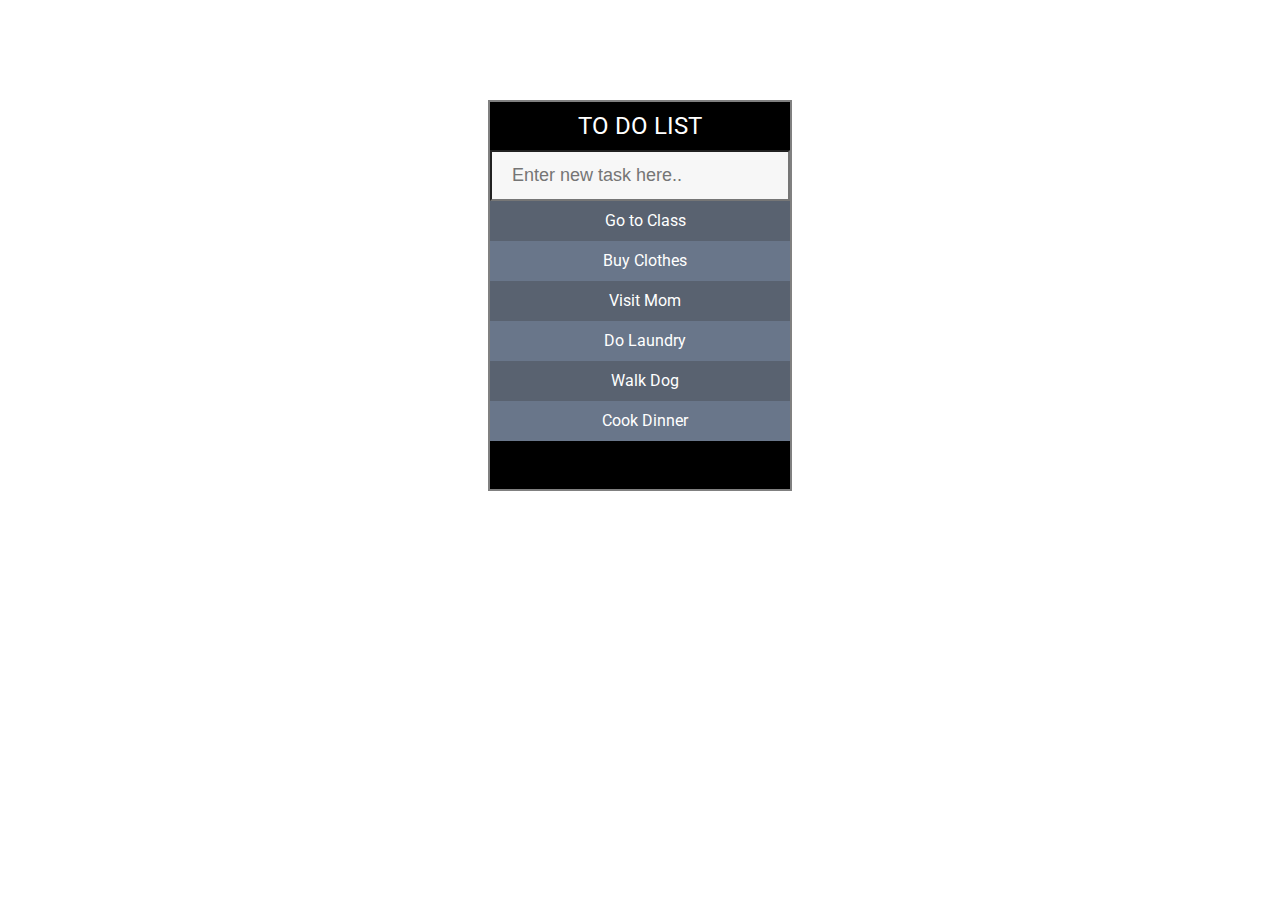
==== todo.html @ 07bbe926 "JS Fix" ====
<!DOCTYPE html>
<html>
  <head>
    <link rel="stylesheet" href="assets/css/todo.css" />
    <link rel="preconnect" href="https://fonts.googleapis.com">
    <link rel="preconnect" href="https://fonts.gstatic.com" crossorigin>
    <link href="https://fonts.googleapis.com/css2?family=Roboto&display=swap" rel="stylesheet">

    <!-- Scripts -->
      <script src="assets/js/todo.js"></script>

    <title>To Do List</title>
  </head>
  <body>
    <div id="container">
      <h1>To Do List</h1>
      <input type="text" placeholder="Enter new task here..">
      <ul>
        <li>Go to Class <span><i class="fas fa-trash"></i></span></li>
        <li>Buy Clothes <span><i class="fas fa-trash"></i></span></li>
        <li>Visit Mom <span><i class="fas fa-trash"></i></span></li>
        <li>Do Laundry <span><i class="fas fa-trash"></i></span></li>
        <li>Walk Dog <span><i class="fas fa-trash"></i></span></li>
        <li>Cook Dinner <span><i class="fas fa-trash"></i></span></li>
      </ul>
      <h1>&nbsp;</h1>
    </div>

  </body>
</html>
---- assets/css/todo.css ----
#container {
  width: 300px;
  margin: 100px auto;
  border: 2px solid grey;
}

.completed {
  color: gray;
  text-decoration: line-through;
}

h1 {
  background: #000000;
  color: white;
  margin: 0;
  padding: 10px 20px 10px 20px;
  text-transform: uppercase;
  font-size: 24px;
  font-weight: normal;
  text-align: center;
}

ul {
  list-style: none;
  margin: 0;
  padding: 0;
}

li {
  text-align: center;
  color: white;
  line-height: 40px;
  background-color: #596270;
  padding-left: 60px;
}

li:nth-child(2n){
  background-color: #69768a;
}

body {
      font-family: 'Roboto', sans-serif;
}

input {
  background-color: #f7f7f7;
  width: 100%;
  padding: 13px 13px 13px 20px;
  color: 2980b9;
  font-size: 18px;
  box-sizing: border-box;
}

input:focus {
  background-color: white;
  border: 3px solid green;
  outline: none;
}

span {
  color: red;
  height: 40px;
  margin: 0 0 0 20px;
  opacity: 0;
  padding: 3px 15px 3px 15px;
  float: right;
  box-sizing: border-box;
  transition: 0.3s linear;
}

li:hover span {
  opacity:1;
}
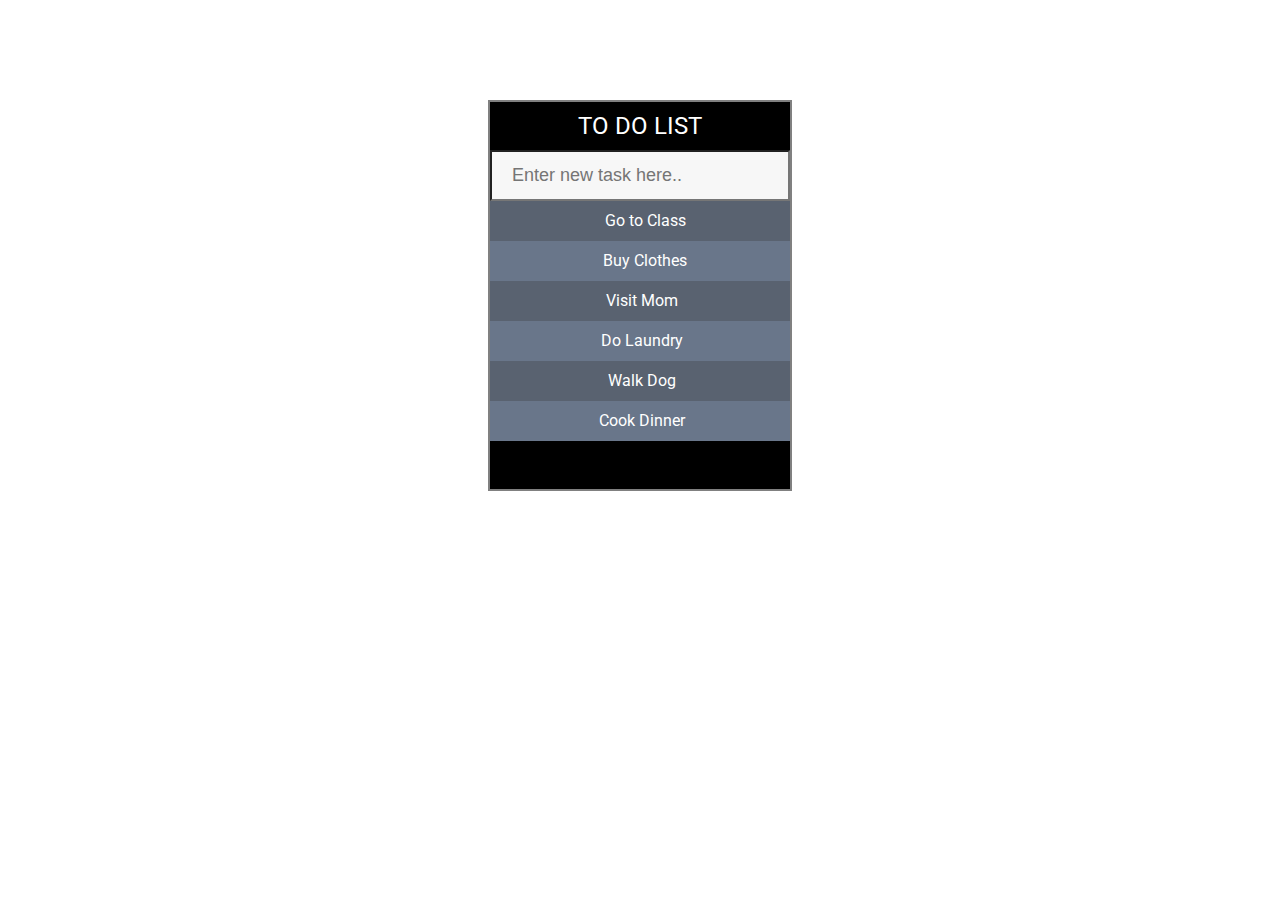
==== commit f4629e81: "Trash Test" ====
--- a/todo.html
+++ b/todo.html
@@ -6,9 +6,6 @@
     <link rel="preconnect" href="https://fonts.gstatic.com" crossorigin>
     <link href="https://fonts.googleapis.com/css2?family=Roboto&display=swap" rel="stylesheet">
 
-    <!-- Scripts -->
-      <script src="assets/js/todo.js"></script>
-
     <title>To Do List</title>
   </head>
   <body>
@@ -16,8 +13,8 @@
       <h1>To Do List</h1>
       <input type="text" placeholder="Enter new task here..">
       <ul>
-        <li>Go to Class <span><i class="fas fa-trash"></i></span></li>
-        <li>Buy Clothes <span><i class="fas fa-trash"></i></span></li>
+        <li>Go to Class <span class="icon trash"></span></li>
+        <li>Buy Clothes <span class="icon trash"></span></li>
         <li>Visit Mom <span><i class="fas fa-trash"></i></span></li>
         <li>Do Laundry <span><i class="fas fa-trash"></i></span></li>
         <li>Walk Dog <span><i class="fas fa-trash"></i></span></li>
@@ -26,5 +23,9 @@
       <h1>&nbsp;</h1>
     </div>
 
+    <!-- Scripts -->
+     <script src="assets/js/jquery.min.js"></script>
+     <script src="assets/js/todo.js"></script>
+
   </body>
 </html>
--- a/assets/css/todo.css
+++ b/assets/css/todo.css
@@ -1,3 +1,5 @@
+@import url(font-awesome.min.css);
+
 #container {
   width: 300px;
   margin: 100px auto;
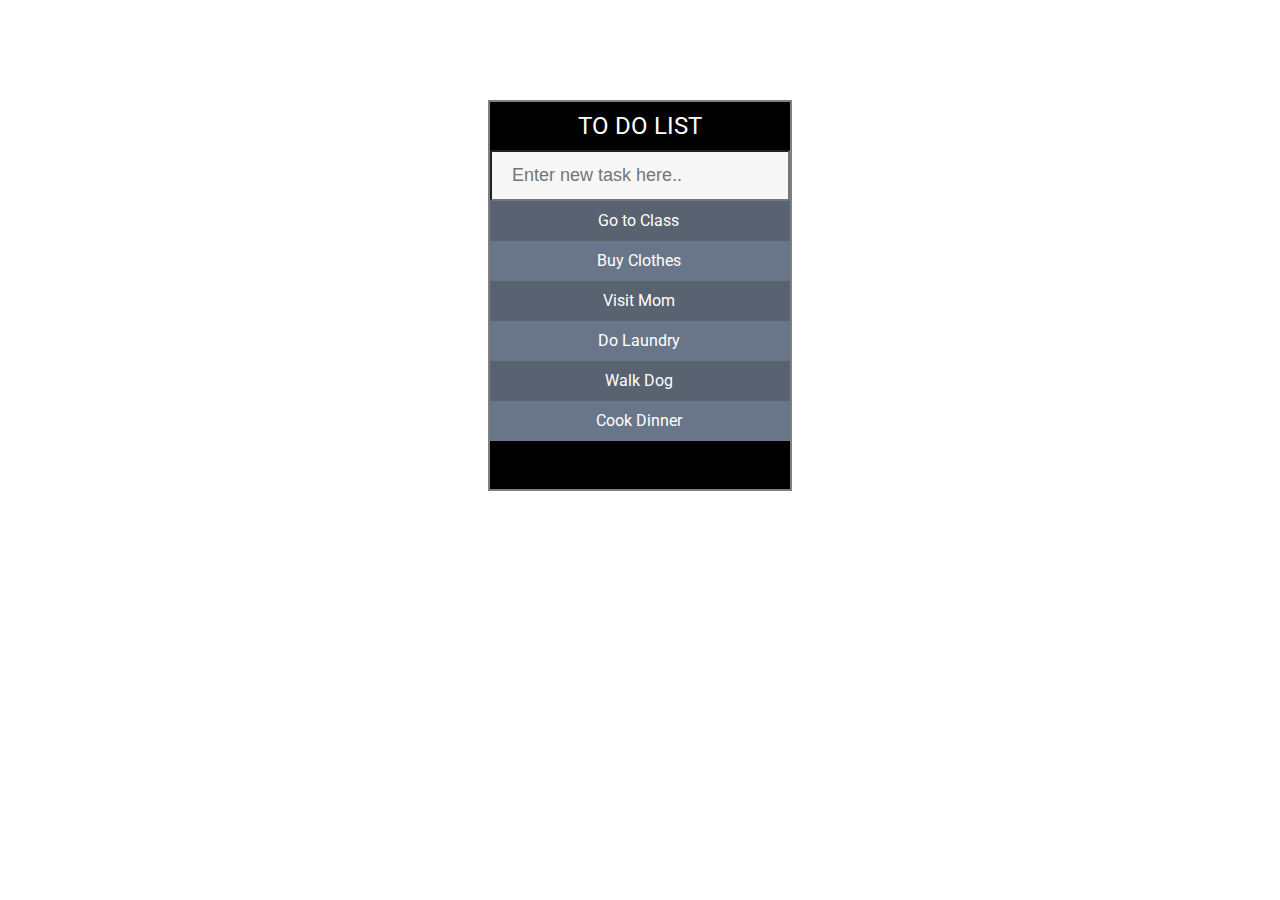
==== commit 90b69356: "Trash Test 2" ====
--- a/todo.html
+++ b/todo.html
@@ -13,12 +13,12 @@
       <h1>To Do List</h1>
       <input type="text" placeholder="Enter new task here..">
       <ul>
-        <li>Go to Class <span class="icon trash"></span></li>
-        <li>Buy Clothes <span class="icon trash"></span></li>
-        <li>Visit Mom <span><i class="fas fa-trash"></i></span></li>
-        <li>Do Laundry <span><i class="fas fa-trash"></i></span></li>
-        <li>Walk Dog <span><i class="fas fa-trash"></i></span></li>
-        <li>Cook Dinner <span><i class="fas fa-trash"></i></span></li>
+        <li>Go to Class <span><i class="fa fa-trash"></i></span></li>
+        <li>Buy Clothes <span><i class="fa fa-trash"></i></span></li>
+        <li>Visit Mom <span><i class="fa fa-trash"></i></span></li>
+        <li>Do Laundry <span><i class="fa fa-trash"></i></span></li>
+        <li>Walk Dog <span><i class="fa fa-trash"></i></span></li>
+        <li>Cook Dinner <span><i class="fa fa-trash"></i></span></li>
       </ul>
       <h1>&nbsp;</h1>
     </div>
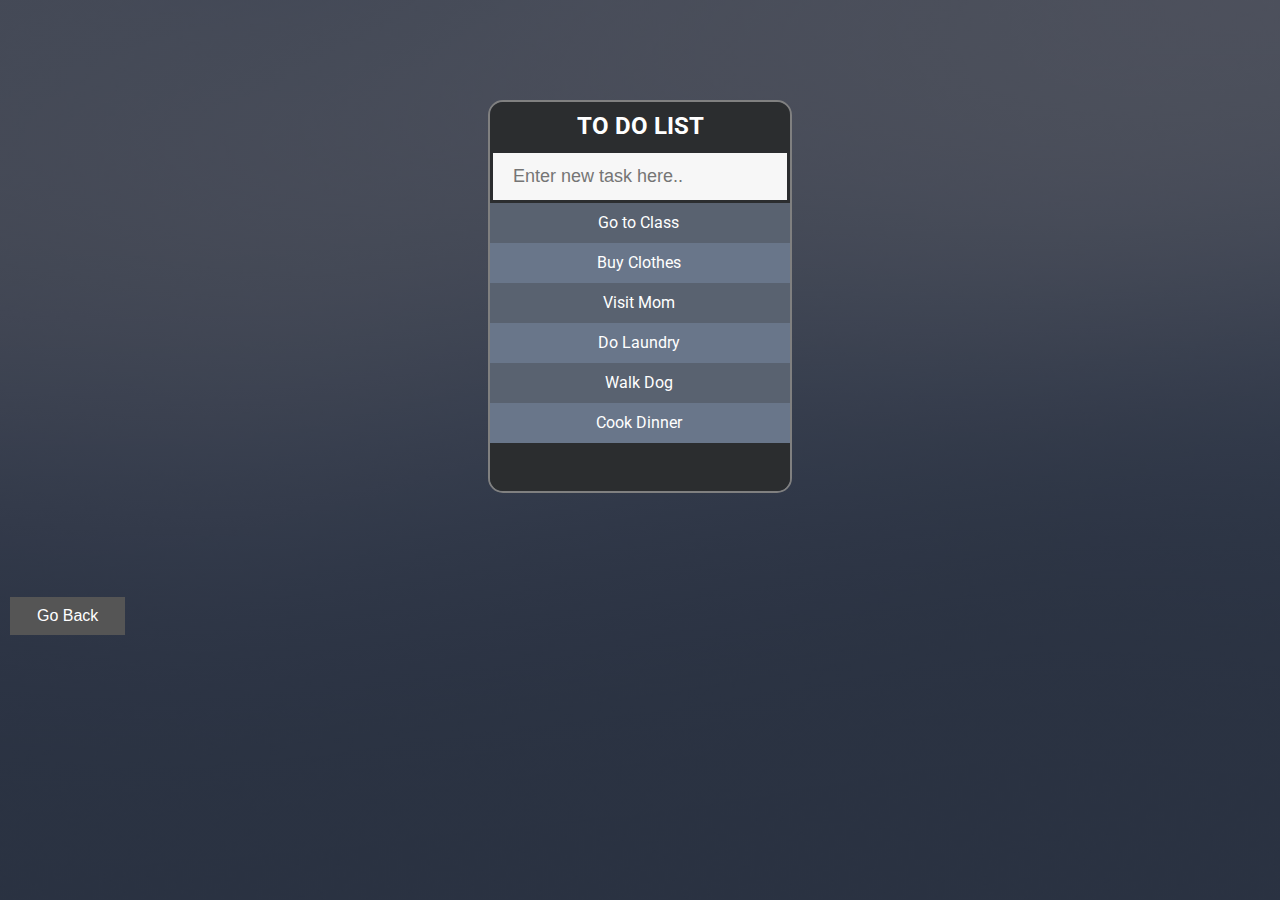
==== commit 6e68c096: "To Do Update" ====
--- a/todo.html
+++ b/todo.html
@@ -1,10 +1,11 @@
 <!DOCTYPE html>
 <html>
   <head>
+    <title>To Do List</title>
     <link rel="stylesheet" href="assets/css/todo.css" />
     <link rel="preconnect" href="https://fonts.googleapis.com">
     <link rel="preconnect" href="https://fonts.gstatic.com" crossorigin>
-    <link href="https://fonts.googleapis.com/css2?family=Roboto&display=swap" rel="stylesheet">
+    <link rel="stylesheet" href="https://fonts.googleapis.com/css2?family=Roboto&display=swap" >
 
     <title>To Do List</title>
   </head>
@@ -20,10 +21,12 @@
         <li>Walk Dog <span><i class="fa fa-trash"></i></span></li>
         <li>Cook Dinner <span><i class="fa fa-trash"></i></span></li>
       </ul>
-      <h1>&nbsp;</h1>
+      <h2>&nbsp;</h2>
     </div>
 
-    <!-- Scripts -->
+    <button class="button button2" onclick="history.back()">Go Back</button>
+
+    <!-- Script -->
      <script src="assets/js/jquery.min.js"></script>
      <script src="assets/js/todo.js"></script>
 
--- a/assets/css/todo.css
+++ b/assets/css/todo.css
@@ -1,9 +1,18 @@
 @import url(font-awesome.min.css);
+
+body {
+  background-color: #2e3141;
+  background-image: linear-gradient(to top, rgba(46, 49, 65, 0.8), rgba(46, 49, 65, 0.8)), url("../../images/bg.jpg");
+  background-size: auto, cover;
+  background-attachment: fixed, fixed;
+  background-position: center, center;
+}
 
 #container {
   width: 300px;
   margin: 100px auto;
   border: 2px solid grey;
+  border-radius: 15px;
 }
 
 .completed {
@@ -12,14 +21,27 @@
 }
 
 h1 {
-  background: #000000;
+  background: #2B2D2F;
   color: white;
   margin: 0;
   padding: 10px 20px 10px 20px;
   text-transform: uppercase;
   font-size: 24px;
-  font-weight: normal;
+  font-weight: bold;
   text-align: center;
+  border-radius: 13px 13px 0px 0px;
+}
+
+h2 {
+  background: #2B2D2F;
+  color: white;
+  margin: 0;
+  padding: 10px 20px 10px 20px;
+  text-transform: uppercase;
+  font-size: 24px;
+  font-weight: bold;
+  text-align: center;
+  border-radius: 0px 0px 13px 13px;
 }
 
 ul {
@@ -48,19 +70,19 @@
   background-color: #f7f7f7;
   width: 100%;
   padding: 13px 13px 13px 20px;
-  color: 2980b9;
   font-size: 18px;
   box-sizing: border-box;
+  border: 3px solid #2B2D2F;
 }
 
 input:focus {
   background-color: white;
-  border: 3px solid green;
+  border: 3px solid #69768a;
   outline: none;
 }
 
 span {
-  color: red;
+  color: #ff726f;
   height: 40px;
   margin: 0 0 0 20px;
   opacity: 0;
@@ -73,3 +95,22 @@
 li:hover span {
   opacity:1;
 }
+
+.button {
+  background-color: #555555;
+  border: none;
+  color: white;
+  padding: 10px 27px;
+  text-align: center;
+  text-decoration: none;
+  display: inline-block;
+  font-size: 16px;
+  margin: 4px 2px;
+  cursor: pointer;
+  -webkit-transition-duration: 0.4s; /* OSX */
+  transition-duration: 0.4s;
+}
+
+.button2:hover {
+  box-shadow: 0 12px 16px 0 rgba(0,0,0,0.24),0 17px 50px 0 rgba(0,0,0,0.19);
+}
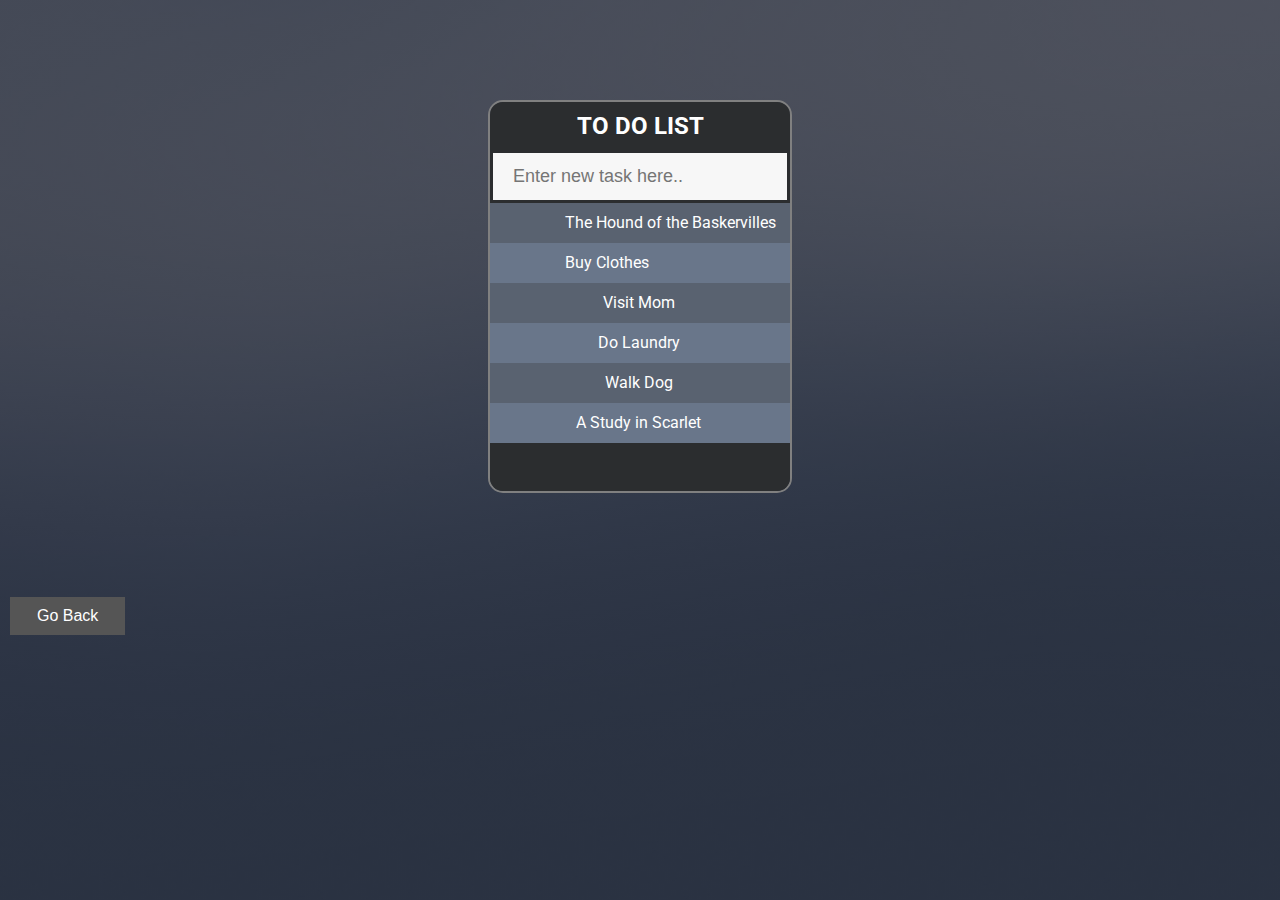
==== commit 0db8c565: "Updates and Clean up" ====
--- a/todo.html
+++ b/todo.html
@@ -14,12 +14,12 @@
       <h1>To Do List</h1>
       <input type="text" placeholder="Enter new task here..">
       <ul>
-        <li>Go to Class <span><i class="fa fa-trash"></i></span></li>
+        <li>The Hound of the Baskervilles <span><i class="fa fa-trash"></i></span></li>
         <li>Buy Clothes <span><i class="fa fa-trash"></i></span></li>
         <li>Visit Mom <span><i class="fa fa-trash"></i></span></li>
         <li>Do Laundry <span><i class="fa fa-trash"></i></span></li>
         <li>Walk Dog <span><i class="fa fa-trash"></i></span></li>
-        <li>Cook Dinner <span><i class="fa fa-trash"></i></span></li>
+        <li>A Study in Scarlet <span><i class="fa fa-trash"></i></span></li>
       </ul>
       <h2>&nbsp;</h2>
     </div>
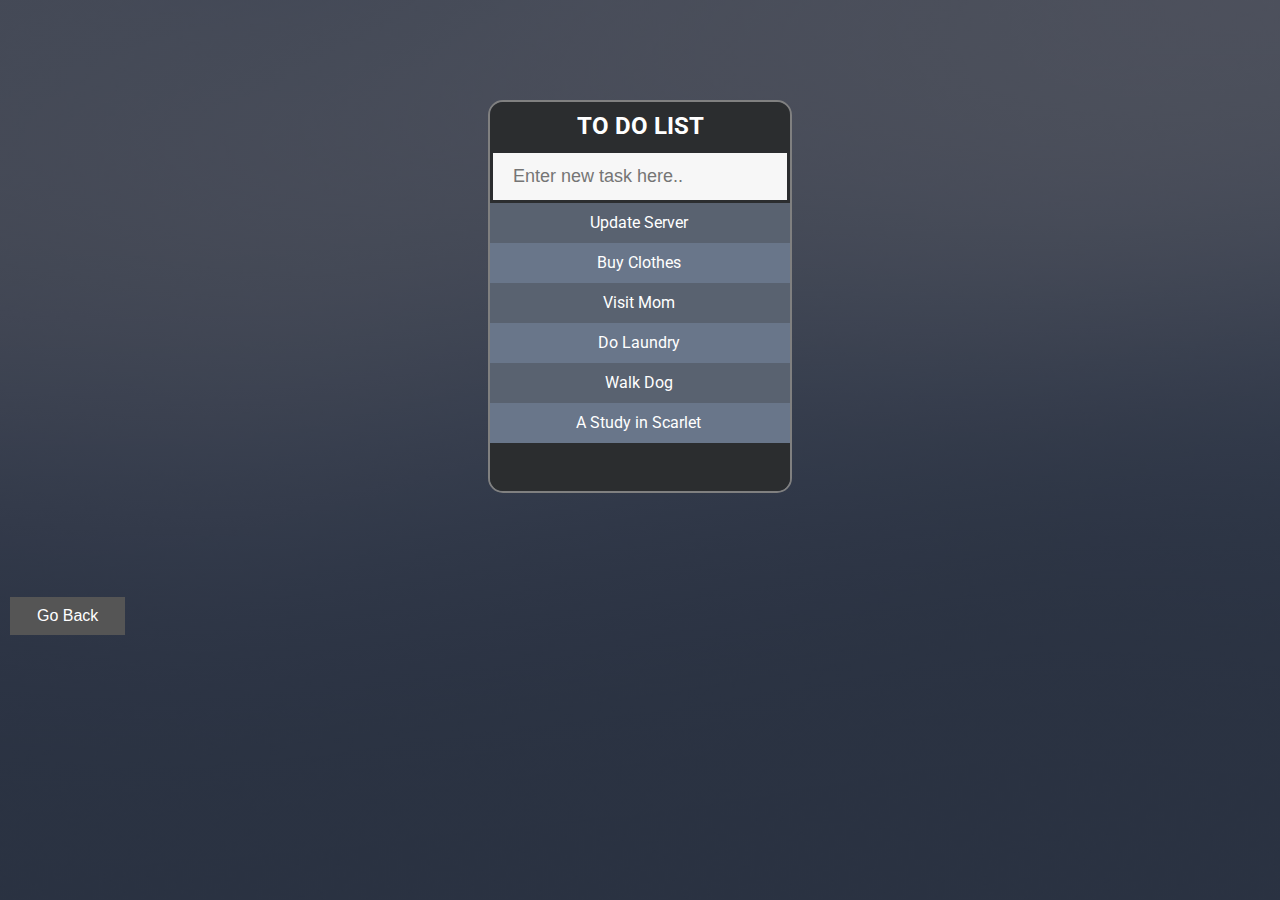
==== commit cdff999d: "Quick Update" ====
--- a/todo.html
+++ b/todo.html
@@ -14,7 +14,7 @@
       <h1>To Do List</h1>
       <input type="text" placeholder="Enter new task here..">
       <ul>
-        <li>The Hound of the Baskervilles <span><i class="fa fa-trash"></i></span></li>
+        <li>Update Server <span><i class="fa fa-trash"></i></span></li>
         <li>Buy Clothes <span><i class="fa fa-trash"></i></span></li>
         <li>Visit Mom <span><i class="fa fa-trash"></i></span></li>
         <li>Do Laundry <span><i class="fa fa-trash"></i></span></li>
